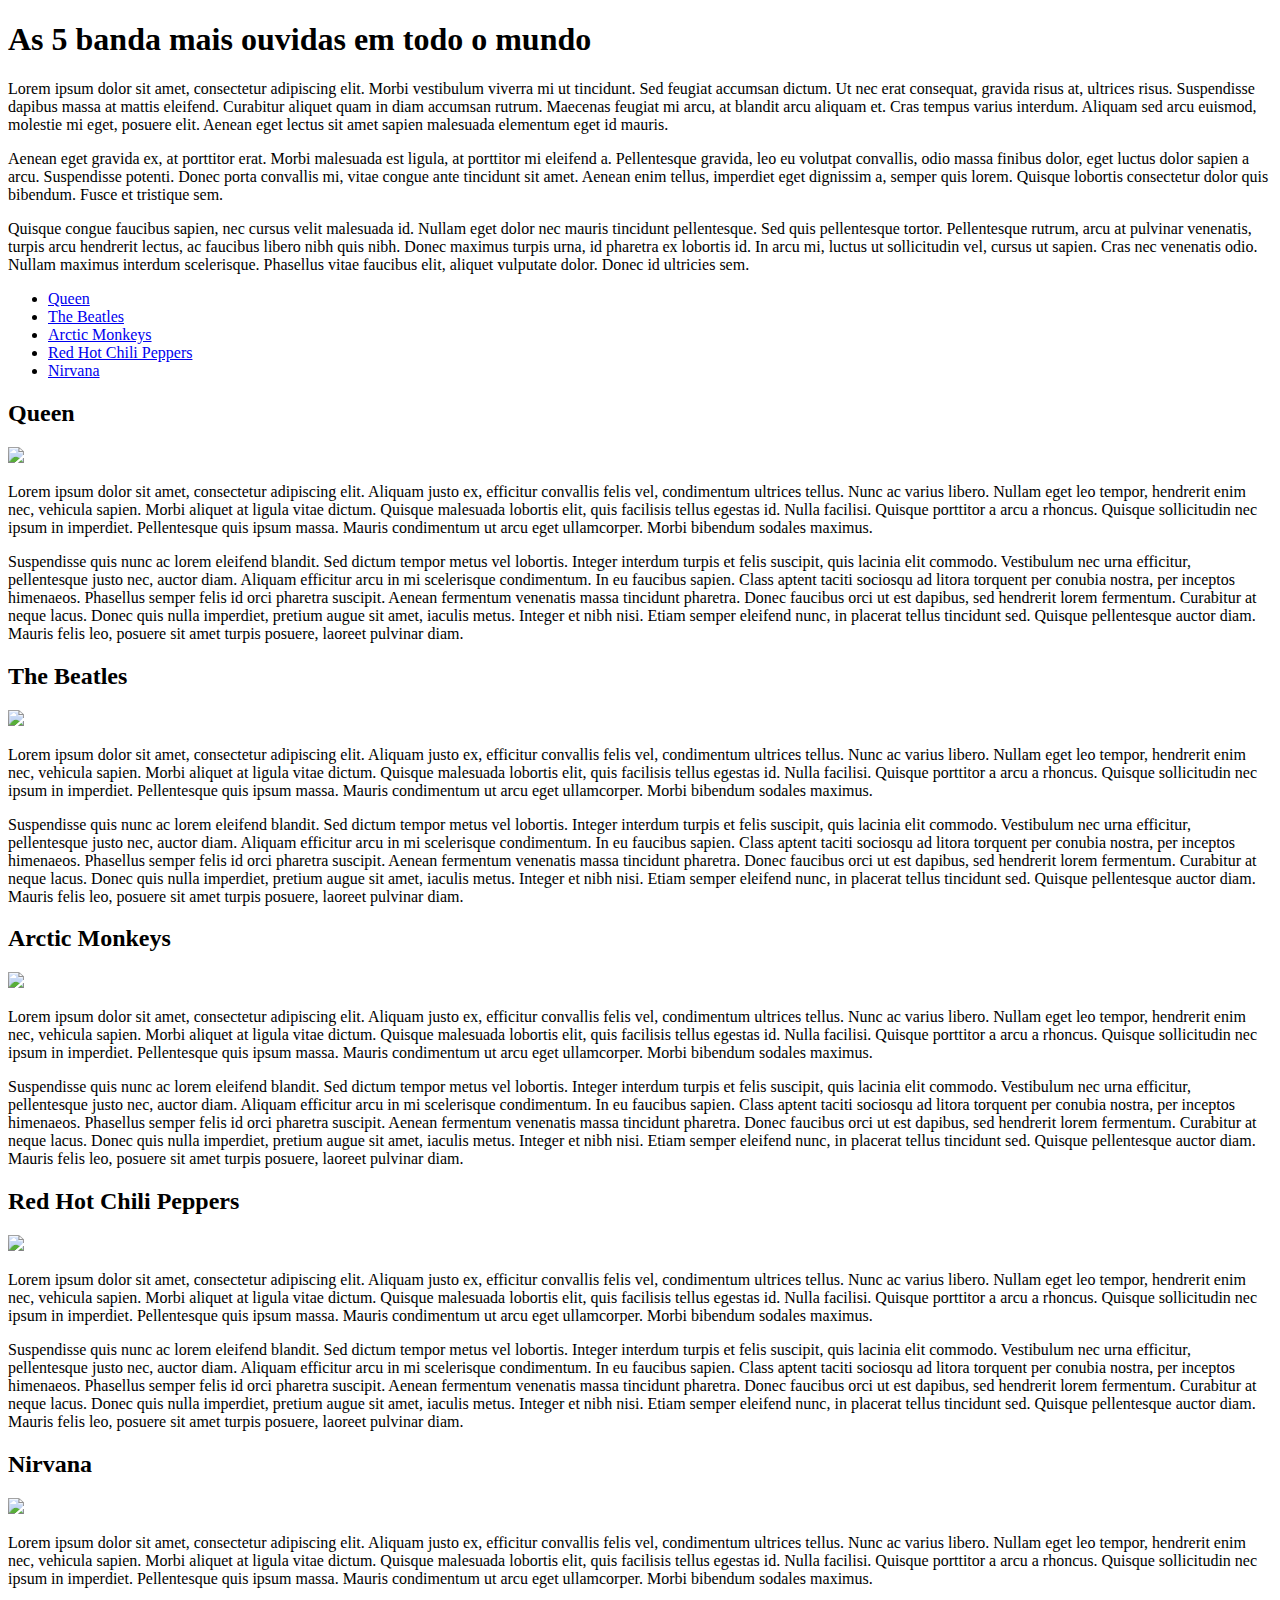
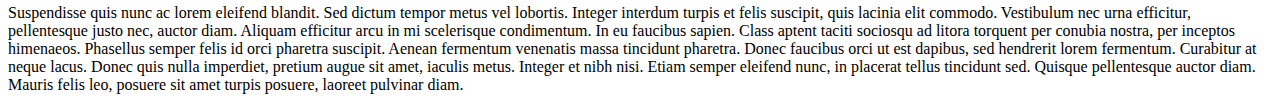
==== index.html @ e6799596 "fiz uma página" ====
<!DOCTYPE html>
<html lang="pt-br">
<head>
    <meta charset="UTF-8">
    <meta name="viewport" content="width=device-width, initial-scale=1.0">
    <title>Bandas mais ouvidas</title>
</head>
<body>

    <h1>As 5 banda mais ouvidas em todo o mundo</h1>
    <p>Lorem ipsum dolor sit amet, consectetur adipiscing elit. Morbi vestibulum viverra mi ut tincidunt. Sed feugiat accumsan dictum. Ut nec erat consequat, gravida risus at, ultrices risus. Suspendisse dapibus massa at mattis eleifend. Curabitur aliquet quam in diam accumsan rutrum. Maecenas feugiat mi arcu, at blandit arcu aliquam et. Cras tempus varius interdum. Aliquam sed arcu euismod, molestie mi eget, posuere elit. Aenean eget lectus sit amet sapien malesuada elementum eget id mauris.</p>
    <p>Aenean eget gravida ex, at porttitor erat. Morbi malesuada est ligula, at porttitor mi eleifend a. Pellentesque gravida, leo eu volutpat convallis, odio massa finibus dolor, eget luctus dolor sapien a arcu. Suspendisse potenti. Donec porta convallis mi, vitae congue ante tincidunt sit amet. Aenean enim tellus, imperdiet eget dignissim a, semper quis lorem. Quisque lobortis consectetur dolor quis bibendum. Fusce et tristique sem.</p> 
    <p>Quisque congue faucibus sapien, nec cursus velit malesuada id. Nullam eget dolor nec mauris tincidunt pellentesque. Sed quis pellentesque tortor. Pellentesque rutrum, arcu at pulvinar venenatis, turpis arcu hendrerit lectus, ac faucibus libero nibh quis nibh. Donec maximus turpis urna, id pharetra ex lobortis id. In arcu mi, luctus ut sollicitudin vel, cursus ut sapien. Cras nec venenatis odio. Nullam maximus interdum scelerisque. Phasellus vitae faucibus elit, aliquet vulputate dolor. Donec id ultricies sem.</p>
    <ul>
        <li>
            <a href="#queen">Queen</a> 
        </li>  
        <li>
            <a href="#tb">The Beatles</a>
        </li>
        <li>
            <a href="#am">Arctic Monkeys</a>
        </li>
        <li>
            <a href="#rhcp">Red Hot Chili Peppers</a>
        </li>
        <li>
            <a href="#nir">Nirvana</a>
        </li>
    </ul>
    <h2 id="queen">Queen</h2>
    <a href="pages/queen.html"><img src="https://img.pastemagazine.com/wp-content/uploads/2022/06/19025042/QueenSongsListMain.jpg" class="media-object  img-responsive img-thumbnail"></a>
    <p>Lorem ipsum dolor sit amet, consectetur adipiscing elit. Aliquam justo ex, efficitur convallis felis vel, condimentum ultrices tellus. Nunc ac varius libero. Nullam eget leo tempor, hendrerit enim nec, vehicula sapien. Morbi aliquet at ligula vitae dictum. Quisque malesuada lobortis elit, quis facilisis tellus egestas id. Nulla facilisi. Quisque porttitor a arcu a rhoncus. Quisque sollicitudin nec ipsum in imperdiet. Pellentesque quis ipsum massa. Mauris condimentum ut arcu eget ullamcorper. Morbi bibendum sodales maximus.</p>
    <p>Suspendisse quis nunc ac lorem eleifend blandit. Sed dictum tempor metus vel lobortis. Integer interdum turpis et felis suscipit, quis lacinia elit commodo. Vestibulum nec urna efficitur, pellentesque justo nec, auctor diam. Aliquam efficitur arcu in mi scelerisque condimentum. In eu faucibus sapien. Class aptent taciti sociosqu ad litora torquent per conubia nostra, per inceptos himenaeos. Phasellus semper felis id orci pharetra suscipit. Aenean fermentum venenatis massa tincidunt pharetra. Donec faucibus orci ut est dapibus, sed hendrerit lorem fermentum. Curabitur at neque lacus. Donec quis nulla imperdiet, pretium augue sit amet, iaculis metus. Integer et nibh nisi. Etiam semper eleifend nunc, in placerat tellus tincidunt sed. Quisque pellentesque auctor diam. Mauris felis leo, posuere sit amet turpis posuere, laoreet pulvinar diam.</p>

    <h2 id="tb">The Beatles</h2>
    <a href="pages/thebeatles.html"><img src="https://i.dailymail.co.uk/i/pix/2012/10/02/article-2211983-153C25D5000005DC-913_634x479.jpg" class="media-object  img-responsive img-thumbnail"></a>
    <p>Lorem ipsum dolor sit amet, consectetur adipiscing elit. Aliquam justo ex, efficitur convallis felis vel, condimentum ultrices tellus. Nunc ac varius libero. Nullam eget leo tempor, hendrerit enim nec, vehicula sapien. Morbi aliquet at ligula vitae dictum. Quisque malesuada lobortis elit, quis facilisis tellus egestas id. Nulla facilisi. Quisque porttitor a arcu a rhoncus. Quisque sollicitudin nec ipsum in imperdiet. Pellentesque quis ipsum massa. Mauris condimentum ut arcu eget ullamcorper. Morbi bibendum sodales maximus.</p>
    <p>Suspendisse quis nunc ac lorem eleifend blandit. Sed dictum tempor metus vel lobortis. Integer interdum turpis et felis suscipit, quis lacinia elit commodo. Vestibulum nec urna efficitur, pellentesque justo nec, auctor diam. Aliquam efficitur arcu in mi scelerisque condimentum. In eu faucibus sapien. Class aptent taciti sociosqu ad litora torquent per conubia nostra, per inceptos himenaeos. Phasellus semper felis id orci pharetra suscipit. Aenean fermentum venenatis massa tincidunt pharetra. Donec faucibus orci ut est dapibus, sed hendrerit lorem fermentum. Curabitur at neque lacus. Donec quis nulla imperdiet, pretium augue sit amet, iaculis metus. Integer et nibh nisi. Etiam semper eleifend nunc, in placerat tellus tincidunt sed. Quisque pellentesque auctor diam. Mauris felis leo, posuere sit amet turpis posuere, laoreet pulvinar diam.</p>
    
    <h2 id="am">Arctic Monkeys</h2>
    <a href="pages/arcticmonkeys.html"><img src="https://conteudo.imguol.com.br/c/entretenimento/2c/2018/01/11/a-banda-arctic-monkeys-1515690102681_v2_4x3.jpg" class="media-object  img-responsive img-thumbnail"></a>
    <p>Lorem ipsum dolor sit amet, consectetur adipiscing elit. Aliquam justo ex, efficitur convallis felis vel, condimentum ultrices tellus. Nunc ac varius libero. Nullam eget leo tempor, hendrerit enim nec, vehicula sapien. Morbi aliquet at ligula vitae dictum. Quisque malesuada lobortis elit, quis facilisis tellus egestas id. Nulla facilisi. Quisque porttitor a arcu a rhoncus. Quisque sollicitudin nec ipsum in imperdiet. Pellentesque quis ipsum massa. Mauris condimentum ut arcu eget ullamcorper. Morbi bibendum sodales maximus.</p>
    <p>Suspendisse quis nunc ac lorem eleifend blandit. Sed dictum tempor metus vel lobortis. Integer interdum turpis et felis suscipit, quis lacinia elit commodo. Vestibulum nec urna efficitur, pellentesque justo nec, auctor diam. Aliquam efficitur arcu in mi scelerisque condimentum. In eu faucibus sapien. Class aptent taciti sociosqu ad litora torquent per conubia nostra, per inceptos himenaeos. Phasellus semper felis id orci pharetra suscipit. Aenean fermentum venenatis massa tincidunt pharetra. Donec faucibus orci ut est dapibus, sed hendrerit lorem fermentum. Curabitur at neque lacus. Donec quis nulla imperdiet, pretium augue sit amet, iaculis metus. Integer et nibh nisi. Etiam semper eleifend nunc, in placerat tellus tincidunt sed. Quisque pellentesque auctor diam. Mauris felis leo, posuere sit amet turpis posuere, laoreet pulvinar diam.</p>
    
    <h2 id="rhcp">Red Hot Chili Peppers</h2>
    <a href="pages/redhotchilipeppers.html"><img src="https://preview.redd.it/970lh72rewxa1.jpg?auto=webp&s=9e87c82bff259a041910a99a827c03da8ed03fc8" class="media-object  img-responsive img-thumbnail"></a>
    <p>Lorem ipsum dolor sit amet, consectetur adipiscing elit. Aliquam justo ex, efficitur convallis felis vel, condimentum ultrices tellus. Nunc ac varius libero. Nullam eget leo tempor, hendrerit enim nec, vehicula sapien. Morbi aliquet at ligula vitae dictum. Quisque malesuada lobortis elit, quis facilisis tellus egestas id. Nulla facilisi. Quisque porttitor a arcu a rhoncus. Quisque sollicitudin nec ipsum in imperdiet. Pellentesque quis ipsum massa. Mauris condimentum ut arcu eget ullamcorper. Morbi bibendum sodales maximus.</p>
    <p>Suspendisse quis nunc ac lorem eleifend blandit. Sed dictum tempor metus vel lobortis. Integer interdum turpis et felis suscipit, quis lacinia elit commodo. Vestibulum nec urna efficitur, pellentesque justo nec, auctor diam. Aliquam efficitur arcu in mi scelerisque condimentum. In eu faucibus sapien. Class aptent taciti sociosqu ad litora torquent per conubia nostra, per inceptos himenaeos. Phasellus semper felis id orci pharetra suscipit. Aenean fermentum venenatis massa tincidunt pharetra. Donec faucibus orci ut est dapibus, sed hendrerit lorem fermentum. Curabitur at neque lacus. Donec quis nulla imperdiet, pretium augue sit amet, iaculis metus. Integer et nibh nisi. Etiam semper eleifend nunc, in placerat tellus tincidunt sed. Quisque pellentesque auctor diam. Mauris felis leo, posuere sit amet turpis posuere, laoreet pulvinar diam.</p>
    
    <h2 id="nir">Nirvana</h2>
    <a href="pages/nirvana.html"><img src="https://monkeybuzz.com.br/wp-content/uploads/2015/08/nirvana-1993-sappy-55bf768fde9ef.jpg" class="media-object  img-responsive img-thumbnail"></a>
    <p>Lorem ipsum dolor sit amet, consectetur adipiscing elit. Aliquam justo ex, efficitur convallis felis vel, condimentum ultrices tellus. Nunc ac varius libero. Nullam eget leo tempor, hendrerit enim nec, vehicula sapien. Morbi aliquet at ligula vitae dictum. Quisque malesuada lobortis elit, quis facilisis tellus egestas id. Nulla facilisi. Quisque porttitor a arcu a rhoncus. Quisque sollicitudin nec ipsum in imperdiet. Pellentesque quis ipsum massa. Mauris condimentum ut arcu eget ullamcorper. Morbi bibendum sodales maximus.</p>
    <p>Suspendisse quis nunc ac lorem eleifend blandit. Sed dictum tempor metus vel lobortis. Integer interdum turpis et felis suscipit, quis lacinia elit commodo. Vestibulum nec urna efficitur, pellentesque justo nec, auctor diam. Aliquam efficitur arcu in mi scelerisque condimentum. In eu faucibus sapien. Class aptent taciti sociosqu ad litora torquent per conubia nostra, per inceptos himenaeos. Phasellus semper felis id orci pharetra suscipit. Aenean fermentum venenatis massa tincidunt pharetra. Donec faucibus orci ut est dapibus, sed hendrerit lorem fermentum. Curabitur at neque lacus. Donec quis nulla imperdiet, pretium augue sit amet, iaculis metus. Integer et nibh nisi. Etiam semper eleifend nunc, in placerat tellus tincidunt sed. Quisque pellentesque auctor diam. Mauris felis leo, posuere sit amet turpis posuere, laoreet pulvinar diam.</p>

</body>
</html>
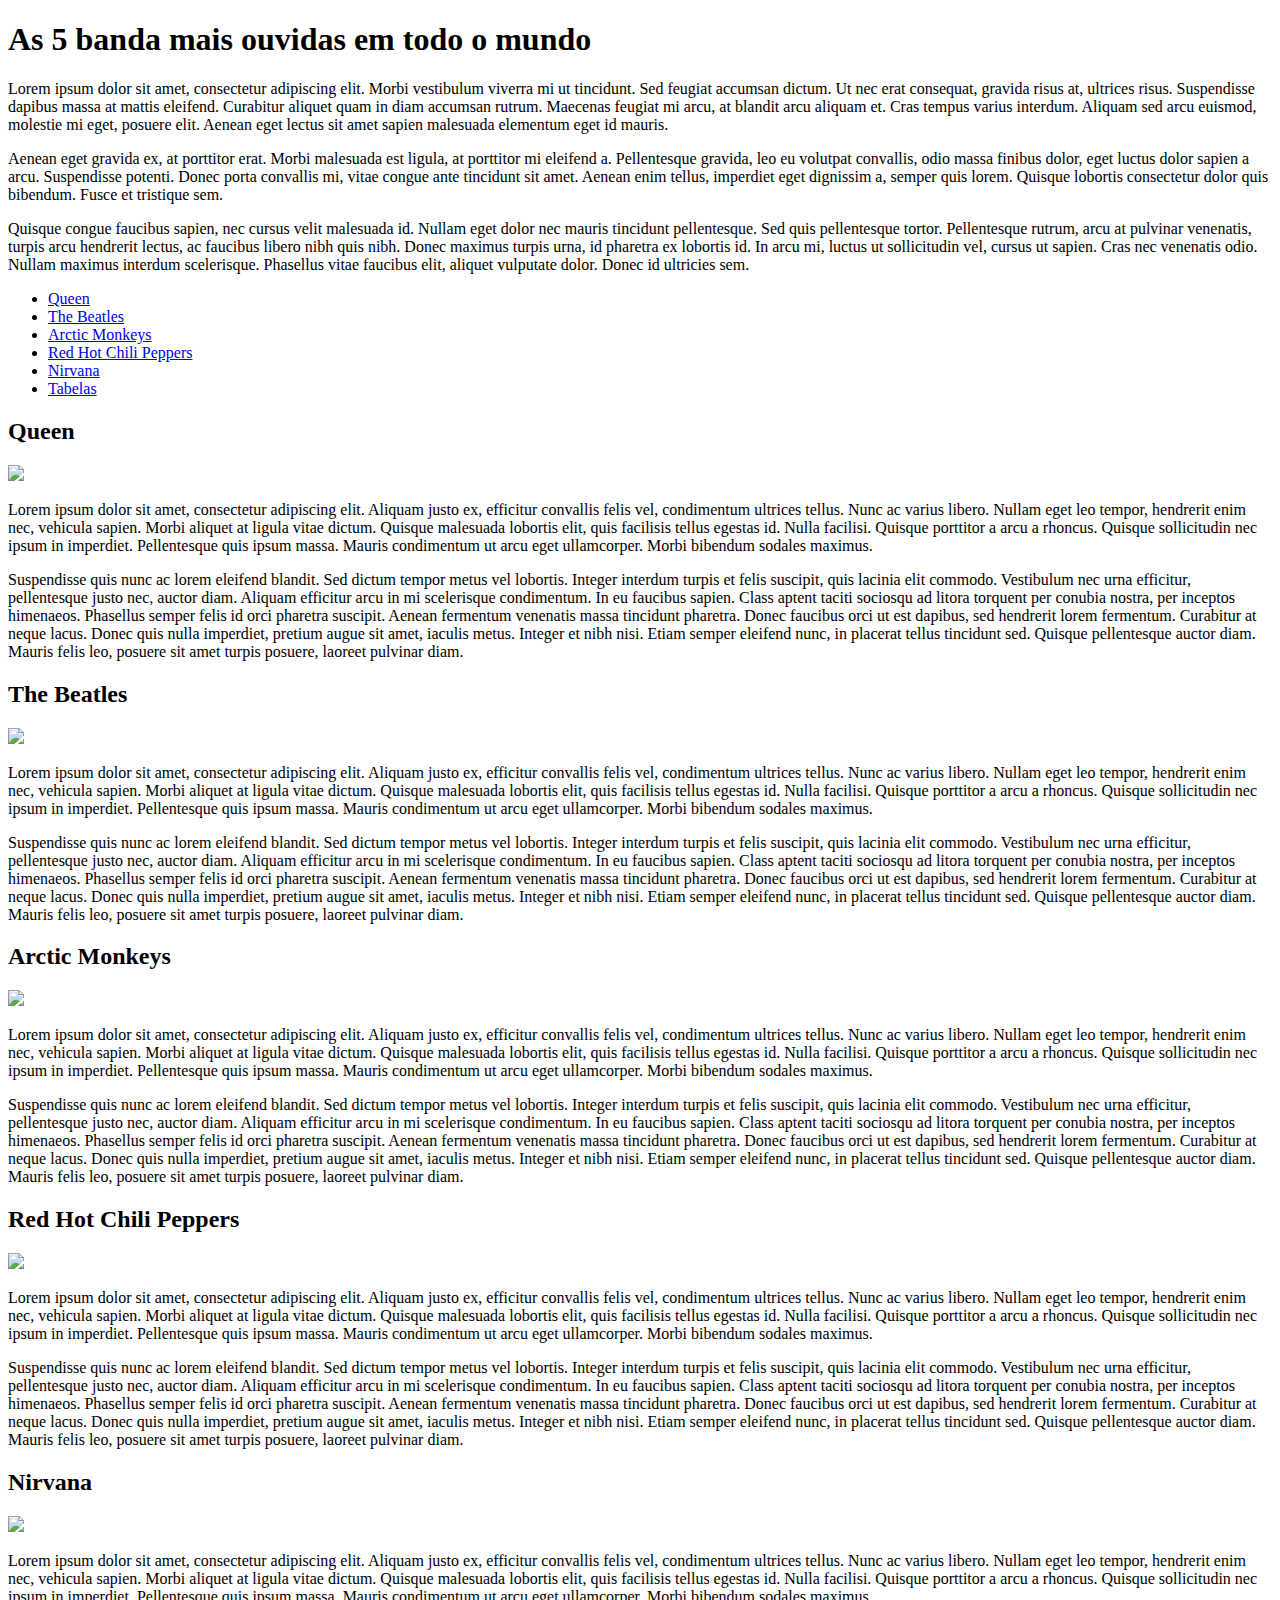
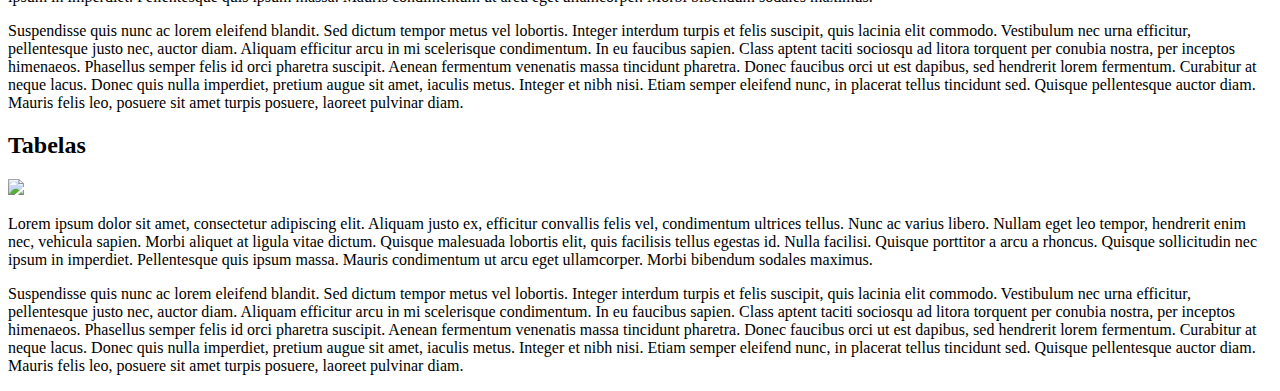
==== commit c3fb569a: "Tabelas" ====
--- a/index.html
+++ b/index.html
@@ -27,6 +27,9 @@
         <li>
             <a href="#nir">Nirvana</a>
         </li>
+        <li>
+            <a href="#tabelas">Tabelas</a>
+        </li>
     </ul>
     <h2 id="queen">Queen</h2>
     <a href="pages/queen.html"><img src="https://img.pastemagazine.com/wp-content/uploads/2022/06/19025042/QueenSongsListMain.jpg" class="media-object  img-responsive img-thumbnail"></a>
@@ -53,5 +56,10 @@
     <p>Lorem ipsum dolor sit amet, consectetur adipiscing elit. Aliquam justo ex, efficitur convallis felis vel, condimentum ultrices tellus. Nunc ac varius libero. Nullam eget leo tempor, hendrerit enim nec, vehicula sapien. Morbi aliquet at ligula vitae dictum. Quisque malesuada lobortis elit, quis facilisis tellus egestas id. Nulla facilisi. Quisque porttitor a arcu a rhoncus. Quisque sollicitudin nec ipsum in imperdiet. Pellentesque quis ipsum massa. Mauris condimentum ut arcu eget ullamcorper. Morbi bibendum sodales maximus.</p>
     <p>Suspendisse quis nunc ac lorem eleifend blandit. Sed dictum tempor metus vel lobortis. Integer interdum turpis et felis suscipit, quis lacinia elit commodo. Vestibulum nec urna efficitur, pellentesque justo nec, auctor diam. Aliquam efficitur arcu in mi scelerisque condimentum. In eu faucibus sapien. Class aptent taciti sociosqu ad litora torquent per conubia nostra, per inceptos himenaeos. Phasellus semper felis id orci pharetra suscipit. Aenean fermentum venenatis massa tincidunt pharetra. Donec faucibus orci ut est dapibus, sed hendrerit lorem fermentum. Curabitur at neque lacus. Donec quis nulla imperdiet, pretium augue sit amet, iaculis metus. Integer et nibh nisi. Etiam semper eleifend nunc, in placerat tellus tincidunt sed. Quisque pellentesque auctor diam. Mauris felis leo, posuere sit amet turpis posuere, laoreet pulvinar diam.</p>
 
+    <h2 id="tabelas">Tabelas</h2>
+    <a href="pages/tabelas.html"><img src="https://monkeybuzz.com.br/wp-content/uploads/2015/08/nirvana-1993-sappy-55bf768fde9ef.jpg" class="media-object  img-responsive img-thumbnail"></a>
+    <p>Lorem ipsum dolor sit amet, consectetur adipiscing elit. Aliquam justo ex, efficitur convallis felis vel, condimentum ultrices tellus. Nunc ac varius libero. Nullam eget leo tempor, hendrerit enim nec, vehicula sapien. Morbi aliquet at ligula vitae dictum. Quisque malesuada lobortis elit, quis facilisis tellus egestas id. Nulla facilisi. Quisque porttitor a arcu a rhoncus. Quisque sollicitudin nec ipsum in imperdiet. Pellentesque quis ipsum massa. Mauris condimentum ut arcu eget ullamcorper. Morbi bibendum sodales maximus.</p>
+    <p>Suspendisse quis nunc ac lorem eleifend blandit. Sed dictum tempor metus vel lobortis. Integer interdum turpis et felis suscipit, quis lacinia elit commodo. Vestibulum nec urna efficitur, pellentesque justo nec, auctor diam. Aliquam efficitur arcu in mi scelerisque condimentum. In eu faucibus sapien. Class aptent taciti sociosqu ad litora torquent per conubia nostra, per inceptos himenaeos. Phasellus semper felis id orci pharetra suscipit. Aenean fermentum venenatis massa tincidunt pharetra. Donec faucibus orci ut est dapibus, sed hendrerit lorem fermentum. Curabitur at neque lacus. Donec quis nulla imperdiet, pretium augue sit amet, iaculis metus. Integer et nibh nisi. Etiam semper eleifend nunc, in placerat tellus tincidunt sed. Quisque pellentesque auctor diam. Mauris felis leo, posuere sit amet turpis posuere, laoreet pulvinar diam.</p>
+    
 </body>
 </html>